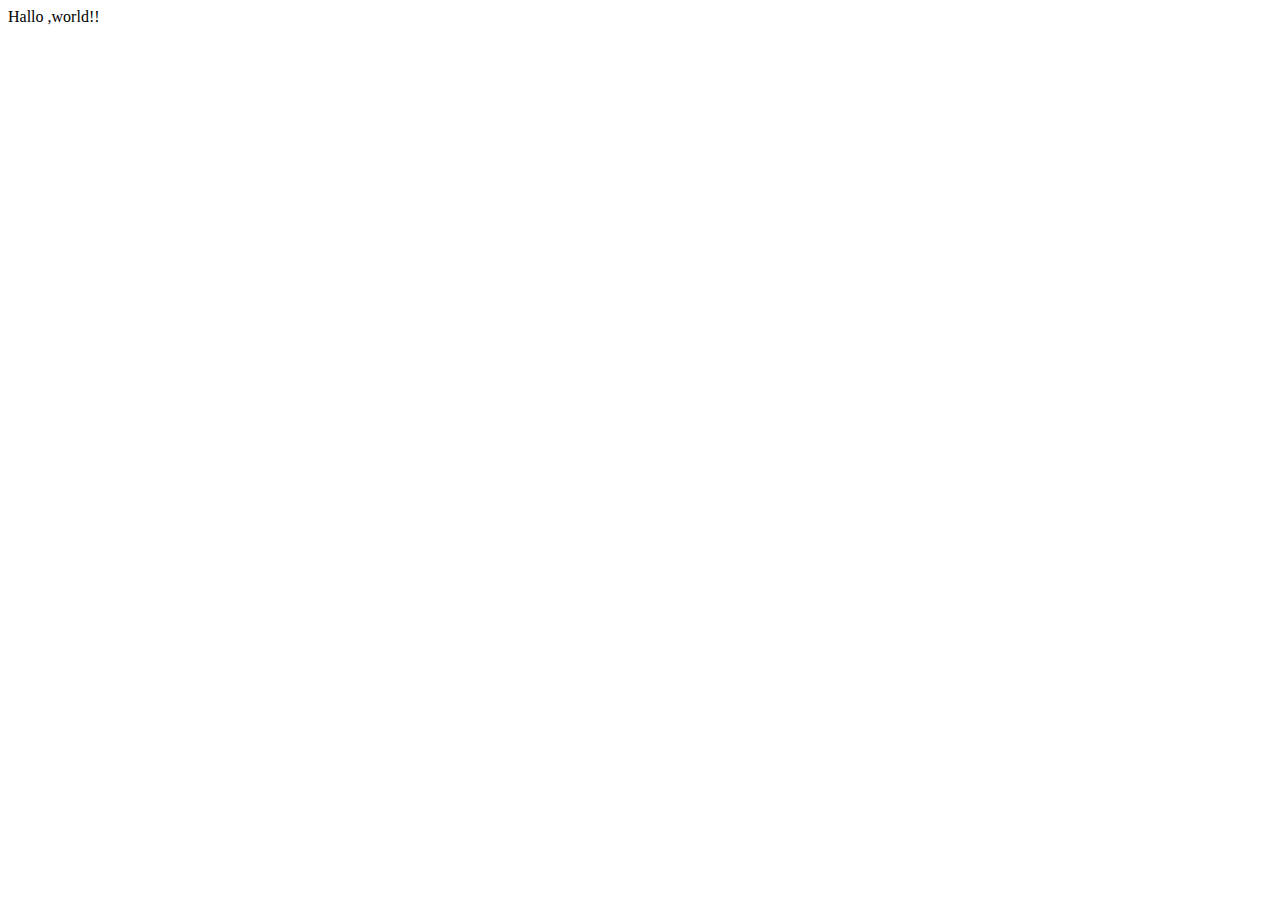
==== src/php05/index.html @ 3006e107 "コミットメッセージ" ====
<!DOCTYPE html>
<html lang="ja">
<head>
    <meta charset="UTF-8">
    <meta name="viewport" content="width=device-width, initial-scale=1.0">
    <title>Document</title>
</head>
<body>
    <div class="title">Hallo ,world!!</div>
</body>
</html>
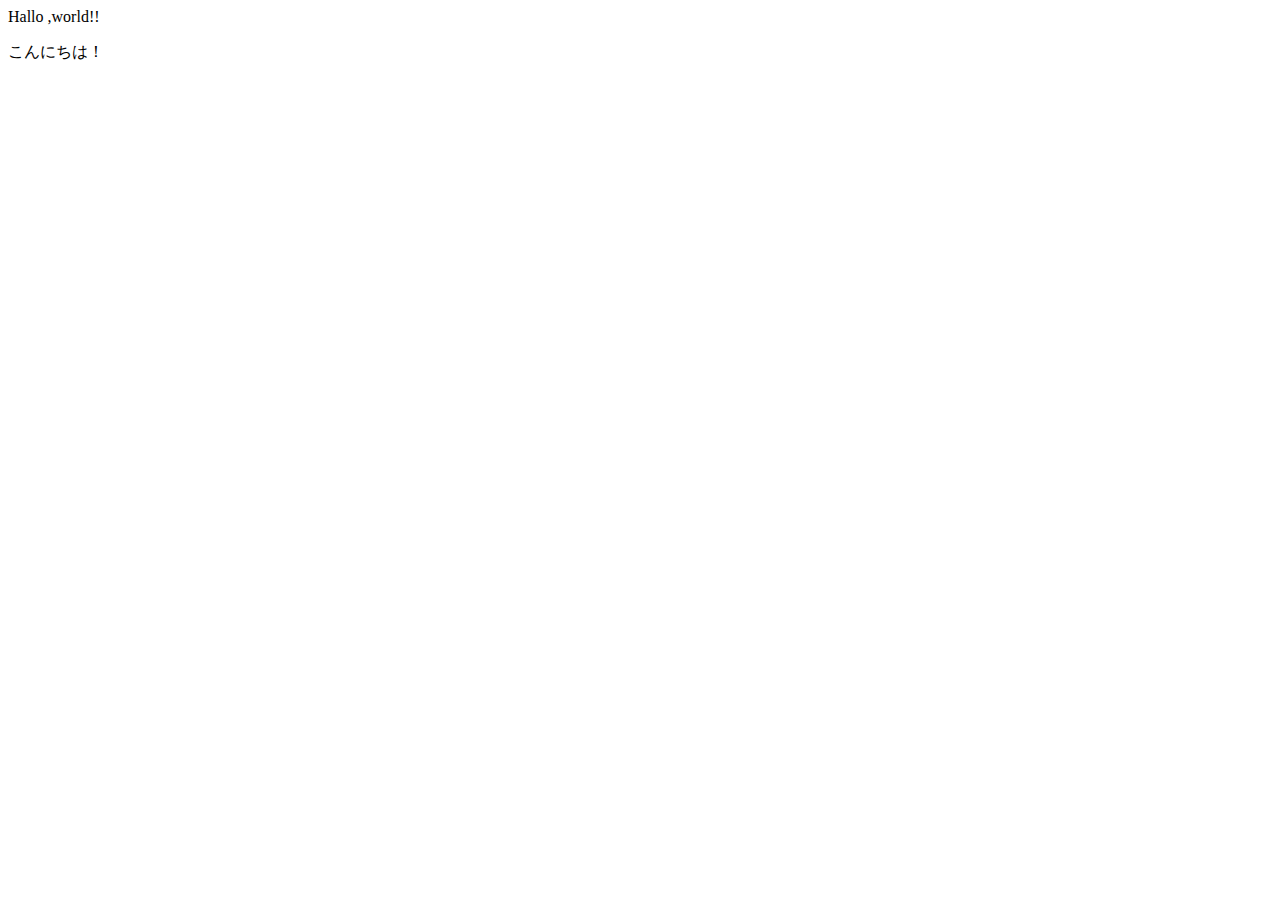
==== commit f36291db: "a" ====
--- a/src/php05/index.html
+++ b/src/php05/index.html
@@ -7,5 +7,6 @@
 </head>
 <body>
     <div class="title">Hallo ,world!!</div>
+    <p>こんにちは！</p>
 </body>
 </html>